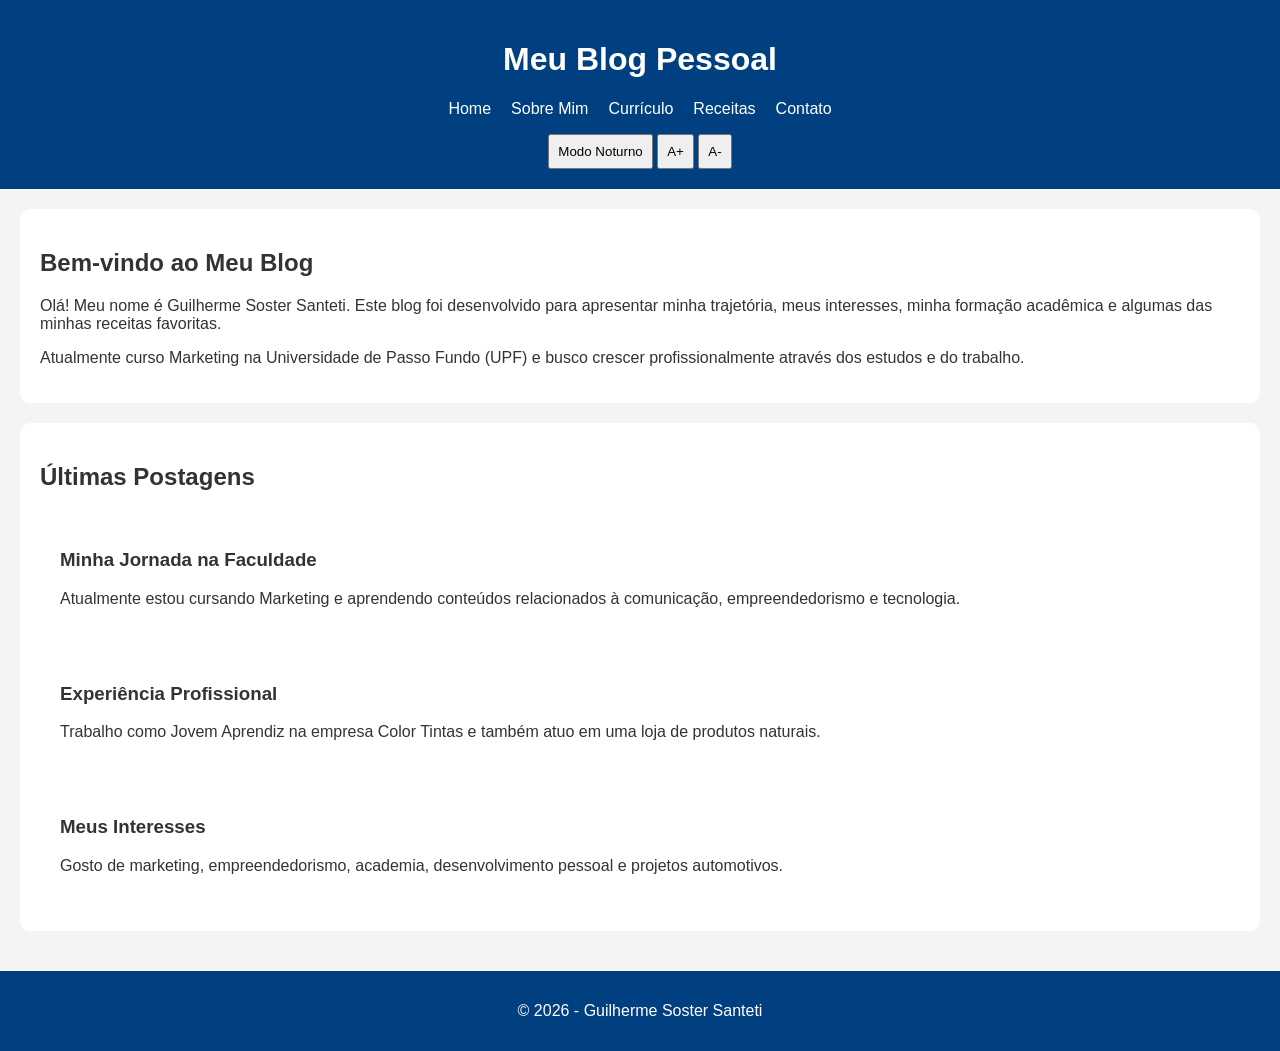
==== index.html @ a96200c2 "blog pessoal" ====
<!DOCTYPE html>
<html lang="pt-BR">

<head>
    <meta charset="UTF-8">
    <meta name="viewport" content="width=device-width, initial-scale=1.0">
    <title>Meu Blog Pessoal - Home</title>

    <link rel="stylesheet" href="css/style.css">
</head>

<body>

    <header>

        <h1>Meu Blog Pessoal</h1>

        <nav>
            <ul>
                <li><a href="index.html">Home</a></li>
                <li><a href="about.html">Sobre Mim</a></li>
                <li><a href="curriculum.html">Currículo</a></li>
                <li><a href="receitas.html">Receitas</a></li>
                <li><a href="contact.html">Contato</a></li>
            </ul>
        </nav>

        <div class="acessibilidade">
            <button onclick="alternarTema()">Modo Noturno</button>
            <button onclick="aumentarFonte()">A+</button>
            <button onclick="diminuirFonte()">A-</button>
        </div>

    </header>

    <main>

        <section>

            <h2>Bem-vindo ao Meu Blog</h2>

            <p>
                Olá! Meu nome é Guilherme Soster Santeti.
                Este blog foi desenvolvido para apresentar minha trajetória,
                meus interesses, minha formação acadêmica e algumas das minhas
                receitas favoritas.
            </p>

            <p>
                Atualmente curso Marketing na Universidade de Passo Fundo (UPF)
                e busco crescer profissionalmente através dos estudos e do trabalho.
            </p>

        </section>

        <section>

            <h2>Últimas Postagens</h2>

            <article>

                <h3>Minha Jornada na Faculdade</h3>

                <p>
                    Atualmente estou cursando Marketing e aprendendo conteúdos
                    relacionados à comunicação, empreendedorismo e tecnologia.
                </p>

            </article>

            <article>

                <h3>Experiência Profissional</h3>

                <p>
                    Trabalho como Jovem Aprendiz na empresa Color Tintas e
                    também atuo em uma loja de produtos naturais.
                </p>

            </article>

            <article>

                <h3>Meus Interesses</h3>

                <p>
                    Gosto de marketing, empreendedorismo, academia,
                    desenvolvimento pessoal e projetos automotivos.
                </p>

            </article>

        </section>

    </main>

    <footer>

        <p>
            © 2026 - Guilherme Soster Santeti
        </p>

    </footer>

    <script src="js/script.js"></script>

</body>

</html>
---- css/style.css ----
/* Configurações gerais */

body {
    font-family: Arial, sans-serif;
    margin: 0;
    background-color: #f4f4f4;
    color: #333333;
}

/* Cabeçalho */

header {
    background-color: #004080;
    color: white;
    text-align: center;
    padding: 20px;
}

/* Menu usando Flexbox */

nav ul {
    display: flex;
    justify-content: center;
    gap: 20px;

    list-style: none;
    padding: 0;
}

nav a {
    color: white;
    text-decoration: none;
}

nav a:hover {
    text-decoration: underline;
}

/* Área principal */

main {
    padding: 20px;
}

/* Seções */

section {
    background-color: white;
    padding: 20px;
    margin-bottom: 20px;
    border-radius: 10px;
}

/* Artigos */

article {
    background-color: white;
    padding: 20px;
    border-radius: 10px;
}

/* Imagens */

img {
    max-width: 100%;
    height: auto;
}

/* Tabelas */

table {
    width: 100%;
    border-collapse: collapse;
}

table,
th,
td {
    border: 1px solid black;
}

th,
td {
    padding: 10px;
}

/* Formulário */

form {
    display: flex;
    flex-direction: column;
    gap: 10px;
}

input,
textarea {
    padding: 8px;
}

/* Botões */

button {
    padding: 8px;
    cursor: pointer;
}

/* Rodapé */

footer {
    background-color: #004080;
    color: white;
    text-align: center;
    padding: 15px;
}

/* Dark Mode */

.dark {
    background-color: #121212;
    color: white;
}

.dark section,
.dark article {
    background-color: #222222;
}

.dark table,
.dark th,
.dark td {
    border: 1px solid white;
}

.dark footer {
    background-color: #000000;
}

.dark header {
    background-color: #000000;
}
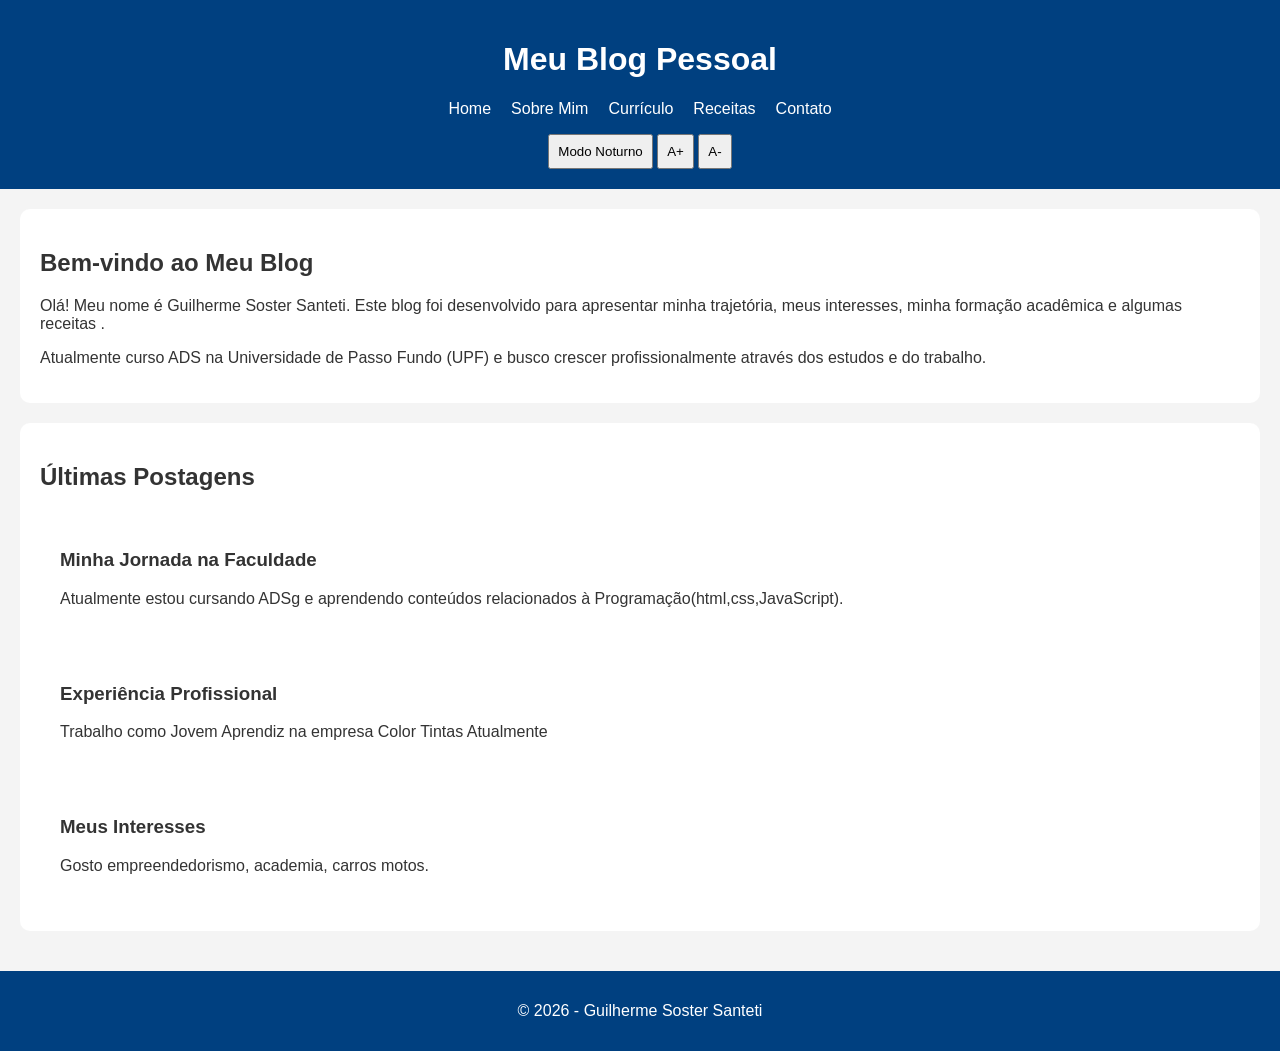
==== commit 5690de7a: "mudanças" ====
--- a/index.html
+++ b/index.html
@@ -42,12 +42,12 @@
             <p>
                 Olá! Meu nome é Guilherme Soster Santeti.
                 Este blog foi desenvolvido para apresentar minha trajetória,
-                meus interesses, minha formação acadêmica e algumas das minhas
-                receitas favoritas.
+                meus interesses, minha formação acadêmica e algumas 
+                receitas .
             </p>
 
             <p>
-                Atualmente curso Marketing na Universidade de Passo Fundo (UPF)
+                Atualmente curso ADS na Universidade de Passo Fundo (UPF)
                 e busco crescer profissionalmente através dos estudos e do trabalho.
             </p>
 
@@ -62,8 +62,8 @@
                 <h3>Minha Jornada na Faculdade</h3>
 
                 <p>
-                    Atualmente estou cursando Marketing e aprendendo conteúdos
-                    relacionados à comunicação, empreendedorismo e tecnologia.
+                    Atualmente estou cursando ADSg e aprendendo conteúdos
+                    relacionados à Programação(html,css,JavaScript).
                 </p>
 
             </article>
@@ -73,8 +73,7 @@
                 <h3>Experiência Profissional</h3>
 
                 <p>
-                    Trabalho como Jovem Aprendiz na empresa Color Tintas e
-                    também atuo em uma loja de produtos naturais.
+                    Trabalho como Jovem Aprendiz na empresa Color Tintas Atualmente
                 </p>
 
             </article>
@@ -84,8 +83,8 @@
                 <h3>Meus Interesses</h3>
 
                 <p>
-                    Gosto de marketing, empreendedorismo, academia,
-                    desenvolvimento pessoal e projetos automotivos.
+                    Gosto empreendedorismo, academia, carros
+                    motos.
                 </p>
 
             </article>
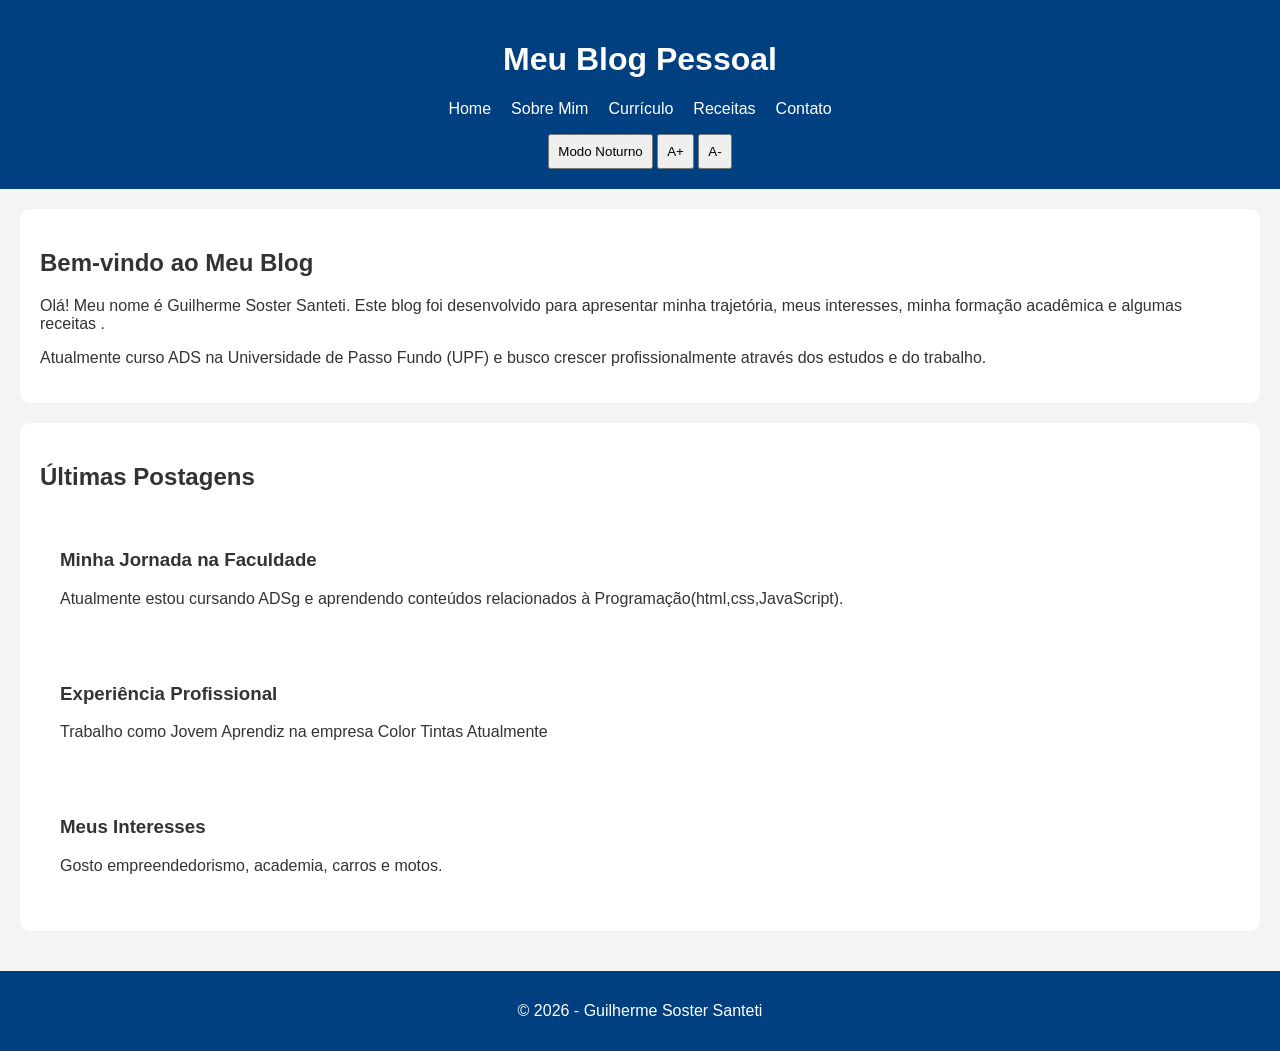
==== commit 73f6226f: "corrigir" ====
--- a/index.html
+++ b/index.html
@@ -83,7 +83,7 @@
                 <h3>Meus Interesses</h3>
 
                 <p>
-                    Gosto empreendedorismo, academia, carros
+                    Gosto empreendedorismo, academia, carros e
                     motos.
                 </p>
 
--- a/css/style.css
+++ b/css/style.css
@@ -1,4 +1,4 @@
-/* Configurações gerais */
+
 
 body {
     font-family: Arial, sans-serif;
@@ -7,7 +7,7 @@
     color: #333333;
 }
 
-/* Cabeçalho */
+
 
 header {
     background-color: #004080;
@@ -16,7 +16,7 @@
     padding: 20px;
 }
 
-/* Menu usando Flexbox */
+
 
 nav ul {
     display: flex;
@@ -36,13 +36,13 @@
     text-decoration: underline;
 }
 
-/* Área principal */
+
 
 main {
     padding: 20px;
 }
 
-/* Seções */
+
 
 section {
     background-color: white;
@@ -51,7 +51,7 @@
     border-radius: 10px;
 }
 
-/* Artigos */
+
 
 article {
     background-color: white;
@@ -59,14 +59,14 @@
     border-radius: 10px;
 }
 
-/* Imagens */
+
 
 img {
     max-width: 100%;
     height: auto;
 }
 
-/* Tabelas */
+
 
 table {
     width: 100%;
@@ -84,7 +84,7 @@
     padding: 10px;
 }
 
-/* Formulário */
+
 
 form {
     display: flex;
@@ -97,14 +97,14 @@
     padding: 8px;
 }
 
-/* Botões */
+
 
 button {
     padding: 8px;
     cursor: pointer;
 }
 
-/* Rodapé */
+
 
 footer {
     background-color: #004080;
@@ -113,7 +113,7 @@
     padding: 15px;
 }
 
-/* Dark Mode */
+
 
 .dark {
     background-color: #121212;
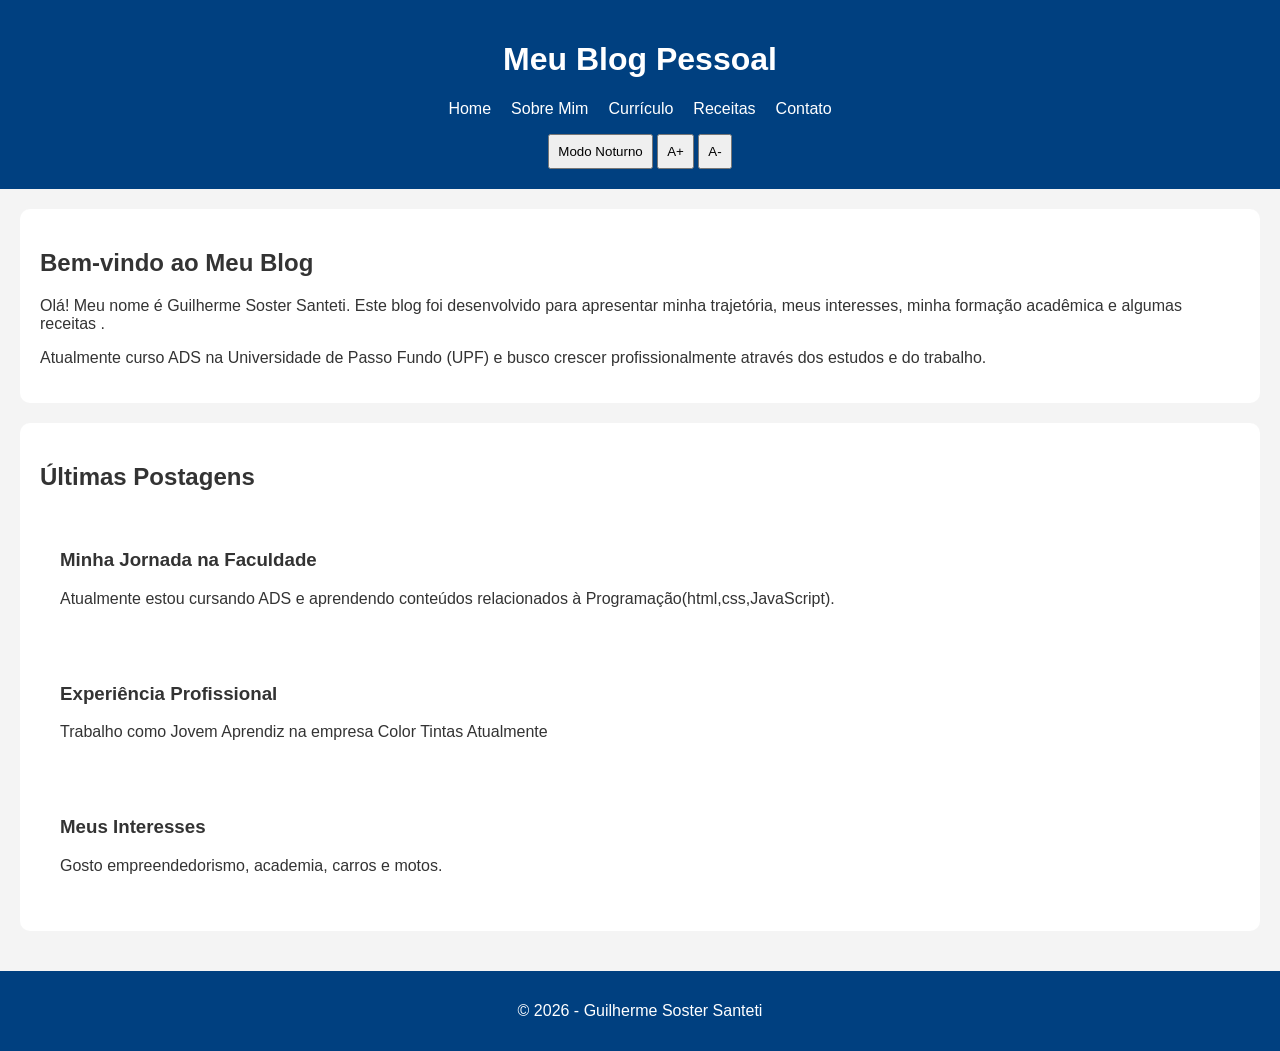
==== commit d34f9c2b: "." ====
--- a/index.html
+++ b/index.html
@@ -62,7 +62,7 @@
                 <h3>Minha Jornada na Faculdade</h3>
 
                 <p>
-                    Atualmente estou cursando ADSg e aprendendo conteúdos
+                    Atualmente estou cursando ADS e aprendendo conteúdos
                     relacionados à Programação(html,css,JavaScript).
                 </p>
 
